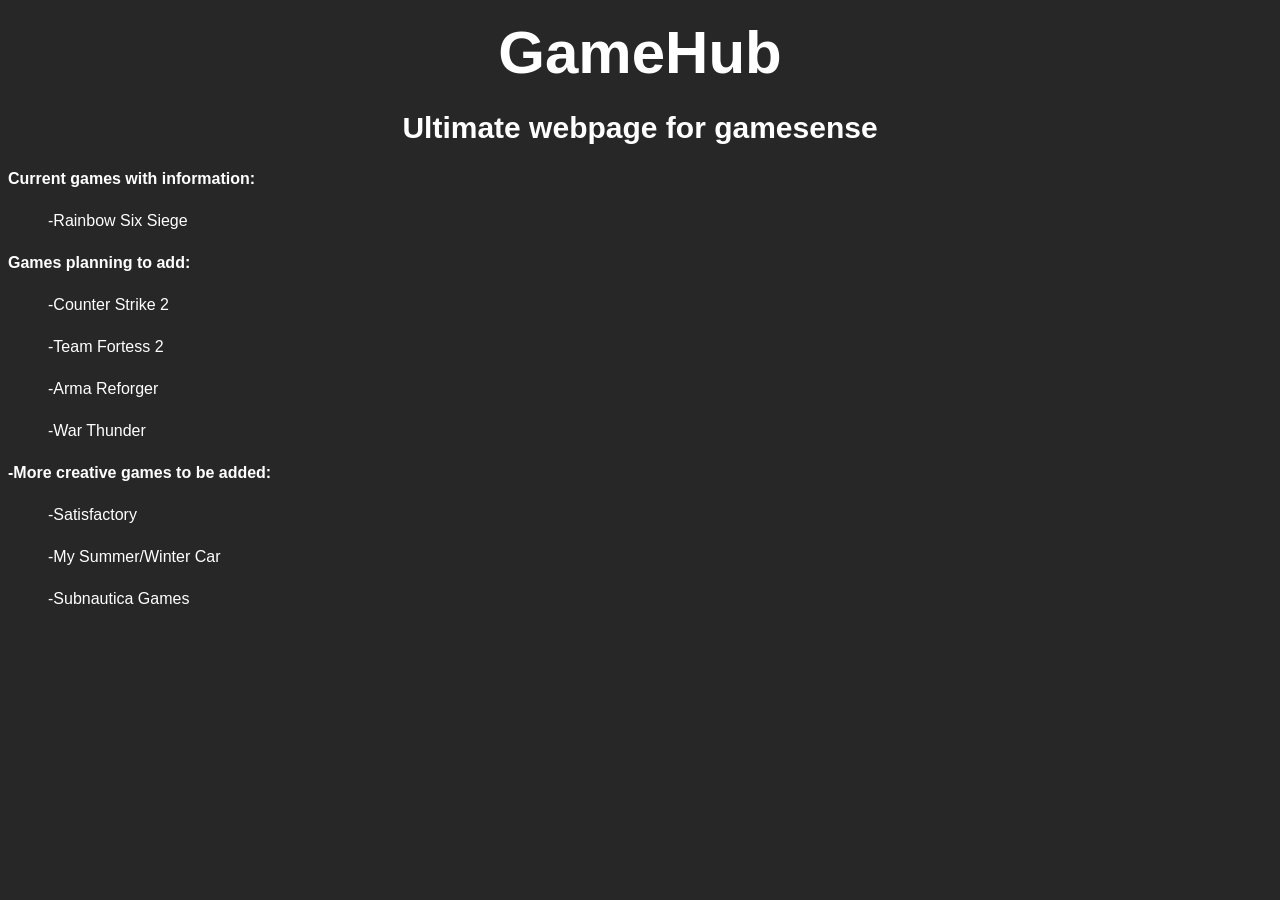
==== 2026-Első Félév/index.html @ 56e1732c "09.25" ====
<!DOCTYPE html>
<html lang="en">
<head>
    <meta charset="UTF-8">
    <meta name="viewport" content="width=device-width, initial-scale=1.0">
    <title>GameHub</title>
    <link rel="stylesheet" href="style.css">
    <script src="script.js"></script>
</head>
<body>
    <div>
        <h1>GameHub</h1>
        <h2>Ultimate webpage for gamesense</h2>
            <p id="pbold">Current games with information:</p>
            <p id="ptab">-Rainbow Six Siege</p>
            <p id="pbold">Games planning to add:</p>
            <p id="ptab">-Counter Strike 2</p>
            <p id="ptab">-Team Fortess 2</p>
            <p id="ptab">-Arma Reforger</p>
            <p id="ptab">-War Thunder</p>
            <p id="pbold">-More creative games to be added:</p>
            <p id="ptab">-Satisfactory</p>
            <p id="ptab">-My Summer/Winter Car</p>
            <p id="ptab">-Subnautica Games</p>       
    </div>
</body>
</html>
---- 2026-Első Félév/style.css ----
div{
    display: grid;
}

body{
    animation-name: hatter;
    animation-duration: 15s;
    animation-iteration-count: infinite;
    animation-direction: alternate;

    background-color: rgba(0, 0, 0, 0.849);
    background-blend-mode: multiply;
    background-size: cover;
    color: white;
    font-family: Arial, Helvetica, sans-serif;
    line-height: 10px;
}

h1{
    font-size: 60px;
    text-align: center;
}

h2{
    font-size: 30px;;
    text-align: center;
}

#pbold{
    font-size: 25;
    text-align: left;
    font-weight: bold;
}

#ptab{
    font-size: 20;
    text-indent: 40px;
}

@keyframes hatter{
    from {background-image: url(https://cdn1.epicgames.com/offer/carnation/EGST_Edition_Thumbnail_1920X1080_1920x1080-a9c8b561b4fd4dd7858b9127e1c6782e);}
    to {background-image: url(https://images8.alphacoders.com/132/thumb-1920-1329760.jpeg)}
}
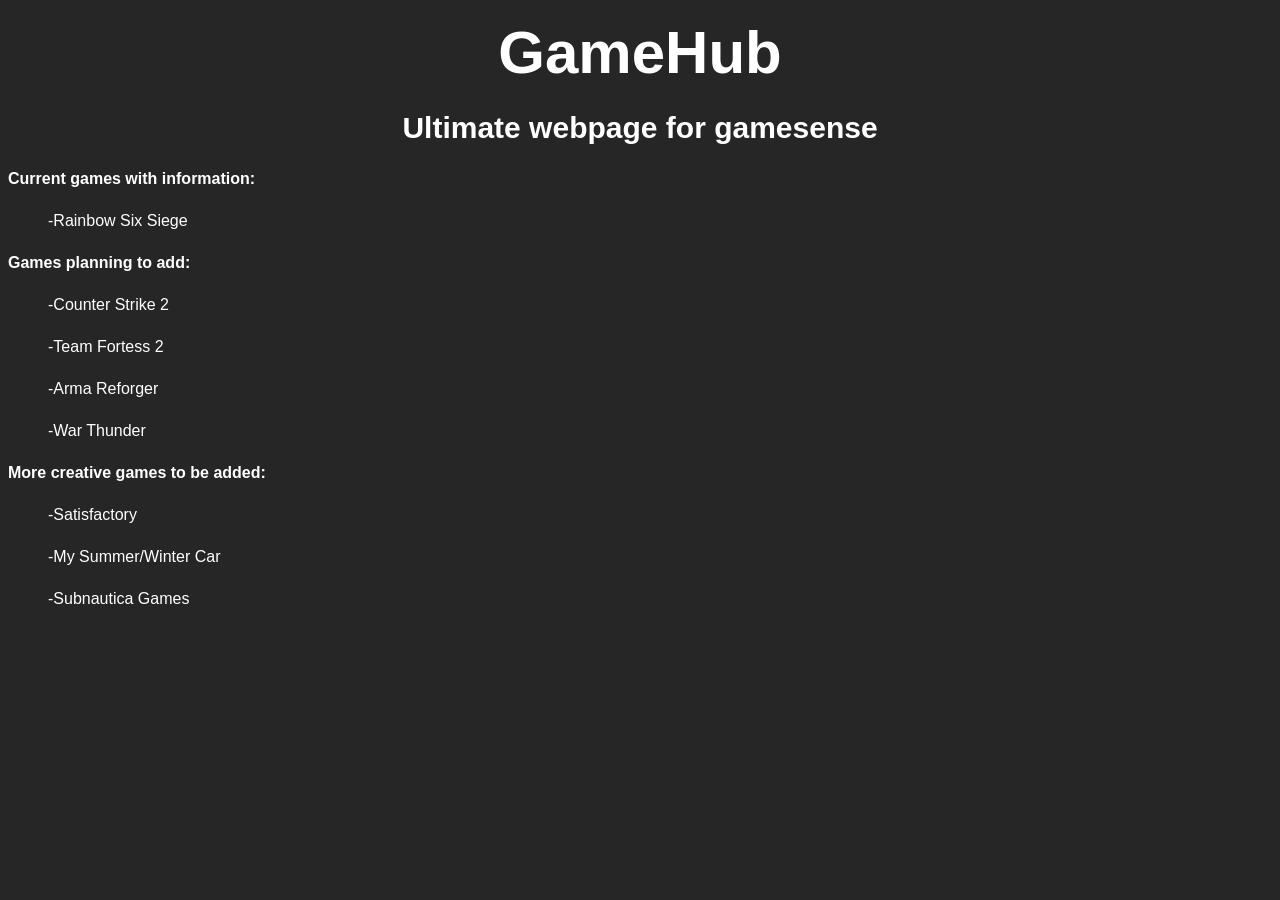
==== commit 888d329a: "09.25.1" ====
--- a/2026-Első Félév/index.html
+++ b/2026-Első Félév/index.html
@@ -7,18 +7,18 @@
     <link rel="stylesheet" href="style.css">
     <script src="script.js"></script>
 </head>
-<body>
-    <div>
+<body id="container">
+    <div id="">
         <h1>GameHub</h1>
         <h2>Ultimate webpage for gamesense</h2>
             <p id="pbold">Current games with information:</p>
-            <p id="ptab">-Rainbow Six Siege</p>
+            <p id="ptab">-<a href="rainbow6.html" style="text-decoration: none;">Rainbow Six Siege</a></p>
             <p id="pbold">Games planning to add:</p>
             <p id="ptab">-Counter Strike 2</p>
             <p id="ptab">-Team Fortess 2</p>
             <p id="ptab">-Arma Reforger</p>
             <p id="ptab">-War Thunder</p>
-            <p id="pbold">-More creative games to be added:</p>
+            <p id="pbold">More creative games to be added:</p>
             <p id="ptab">-Satisfactory</p>
             <p id="ptab">-My Summer/Winter Car</p>
             <p id="ptab">-Subnautica Games</p>       
--- a/2026-Első Félév/style.css
+++ b/2026-Első Félév/style.css
@@ -8,12 +8,16 @@
     animation-iteration-count: infinite;
     animation-direction: alternate;
 
-    background-color: rgba(0, 0, 0, 0.849);
+    background-color: rgba(0, 0, 0, 0.850);
     background-blend-mode: multiply;
     background-size: cover;
     color: white;
     font-family: Arial, Helvetica, sans-serif;
     line-height: 10px;
+}
+
+a{
+    color: white;
 }
 
 h1{
@@ -37,7 +41,8 @@
     text-indent: 40px;
 }
 
-@keyframes hatter{
-    from {background-image: url(https://cdn1.epicgames.com/offer/carnation/EGST_Edition_Thumbnail_1920X1080_1920x1080-a9c8b561b4fd4dd7858b9127e1c6782e);}
-    to {background-image: url(https://images8.alphacoders.com/132/thumb-1920-1329760.jpeg)}
+@keyframes hatter {
+    0% {background-image: url(https://cdn1.epicgames.com/offer/carnation/EGST_Edition_Thumbnail_1920X1080_1920x1080-a9c8b561b4fd4dd7858b9127e1c6782e)}
+    50% {background-image: url(https://images8.alphacoders.com/132/thumb-1920-1329760.jpeg)}
+    100% {background-image: url(https://spuf.org/wp-content/uploads/2017/12/Banner-1024x576.png)}
 }
